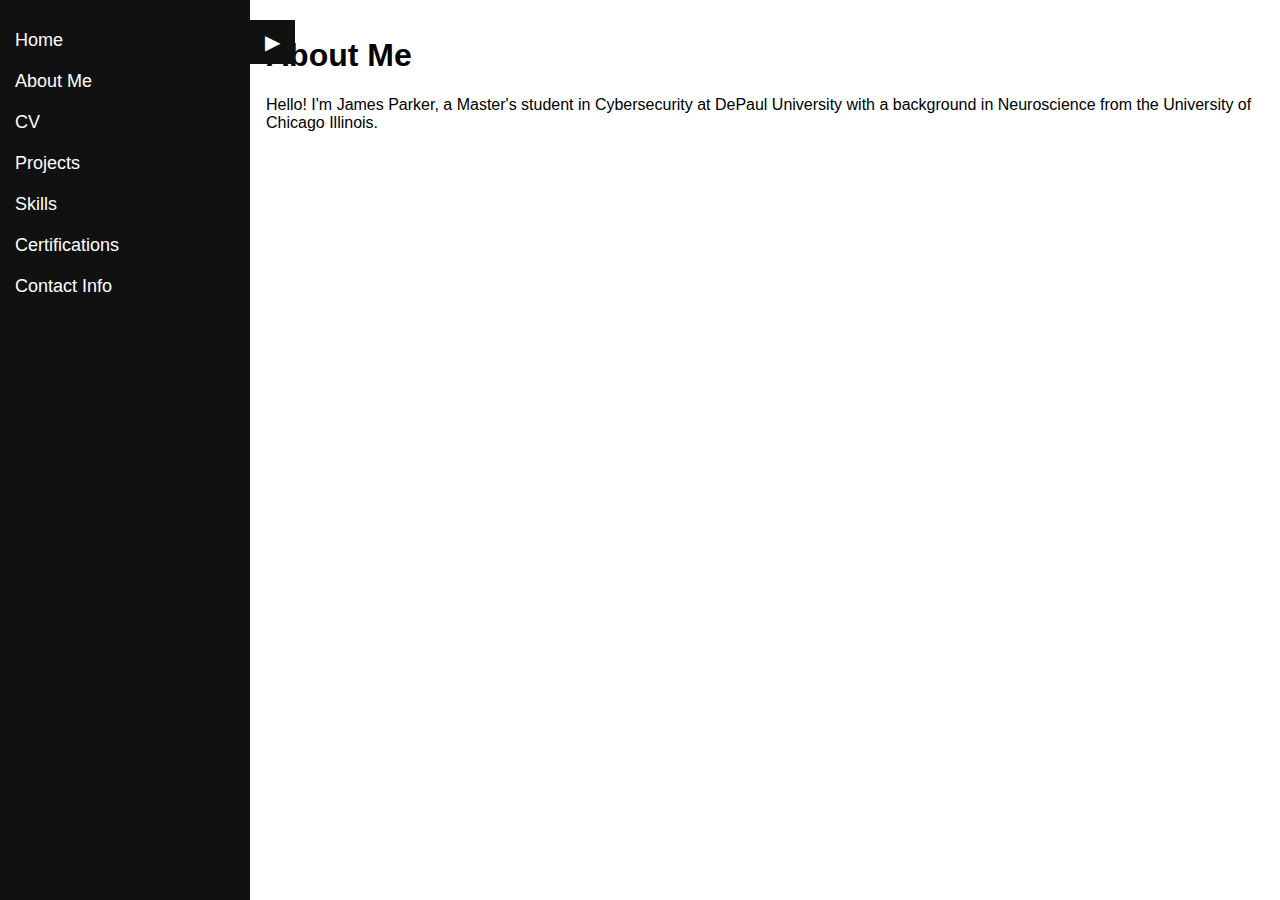
==== about.html @ e337cfd1 "starting outline of personal website portfolio" ====
<!DOCTYPE html>
<html lang="en">
<head>
    <meta charset="UTF-8">
    <meta name="viewport" content="width=device-width, initial-scale=1.0">
    <title>James Parker - About Me</title>
    <link rel="stylesheet" href="styles.css">
</head>
<body>
    <input type="checkbox" id="toggle-sidebar" class="toggle-sidebar">
    <label for="toggle-sidebar" class="toggle-label">&#x25B6;</label>

    <div id="sidebar" class="sidebar">
        <label for="toggle-sidebar" class="close-btn">&#x25C0;</label>
        <a href="index.html">Home</a>
        <a href="about.html">About Me</a>
        <a href="cv.html">CV</a>
        <a href="projects.html">Projects</a>
        <a href="skills.html">Skills</a>
        <a href="certifications.html">Certifications</a>
        <a href="contact.html">Contact Info</a>
    </div>

    <div id="main-content" class="main-content">
        <h1>About Me</h1>
        <p>Hello! I'm James Parker, a Master's student in Cybersecurity at DePaul University with a background in Neuroscience from the University of Chicago Illinois.</p>
    </div>
</body>
</html>
---- styles.css ----
body {
    font-family: Arial, sans-serif;
    margin: 0;
}

.toggle-sidebar {
    display: none;
}

.toggle-label {
    position: fixed;
    top: 20px;
    left: 250px; /* Just outside the sidebar */
    font-size: 20px;
    background-color: #111;
    border: none;
    color: white;
    cursor: pointer;
    padding: 10px 15px;
    z-index: 1000;
    transition: left 0.3s;
}

.toggle-sidebar:checked ~ .toggle-label {
    left: 0;
}

.sidebar {
    height: 100%;
    width: 250px;
    position: fixed;
    top: 0;
    left: 0;
    background-color: #111;
    padding-top: 20px;
    transition: width 0.3s;
}

.sidebar a {
    padding: 10px 15px;
    text-decoration: none;
    font-size: 18px;
    color: white;
    display: block;
    transition: 0.3s;
}

.sidebar a:hover {
    background-color: #575757;
}

.close-btn {
    position: absolute;
    top: 20px;
    right: -30px; /* Just outside the sidebar */
    font-size: 20px;
    background-color: #111;
    border: none;
    color: white;
    cursor: pointer;
    padding: 10px 15px;
}

.toggle-sidebar:checked ~ .sidebar {
    width: 0;
    padding-top: 0;
    overflow: hidden;
}

.toggle-sidebar:checked ~ .sidebar a, 
.toggle-sidebar:checked ~ .sidebar .close-btn {
    display: none;
}

.main-content {
    margin-left: 250px;
    padding: 16px;
    transition: margin-left 0.3s;
}

.toggle-sidebar:checked ~ .main-content {
    margin-left: 0;
}

.toggle-sidebar:not(:checked) ~ .toggle-label {
    display: block;
}
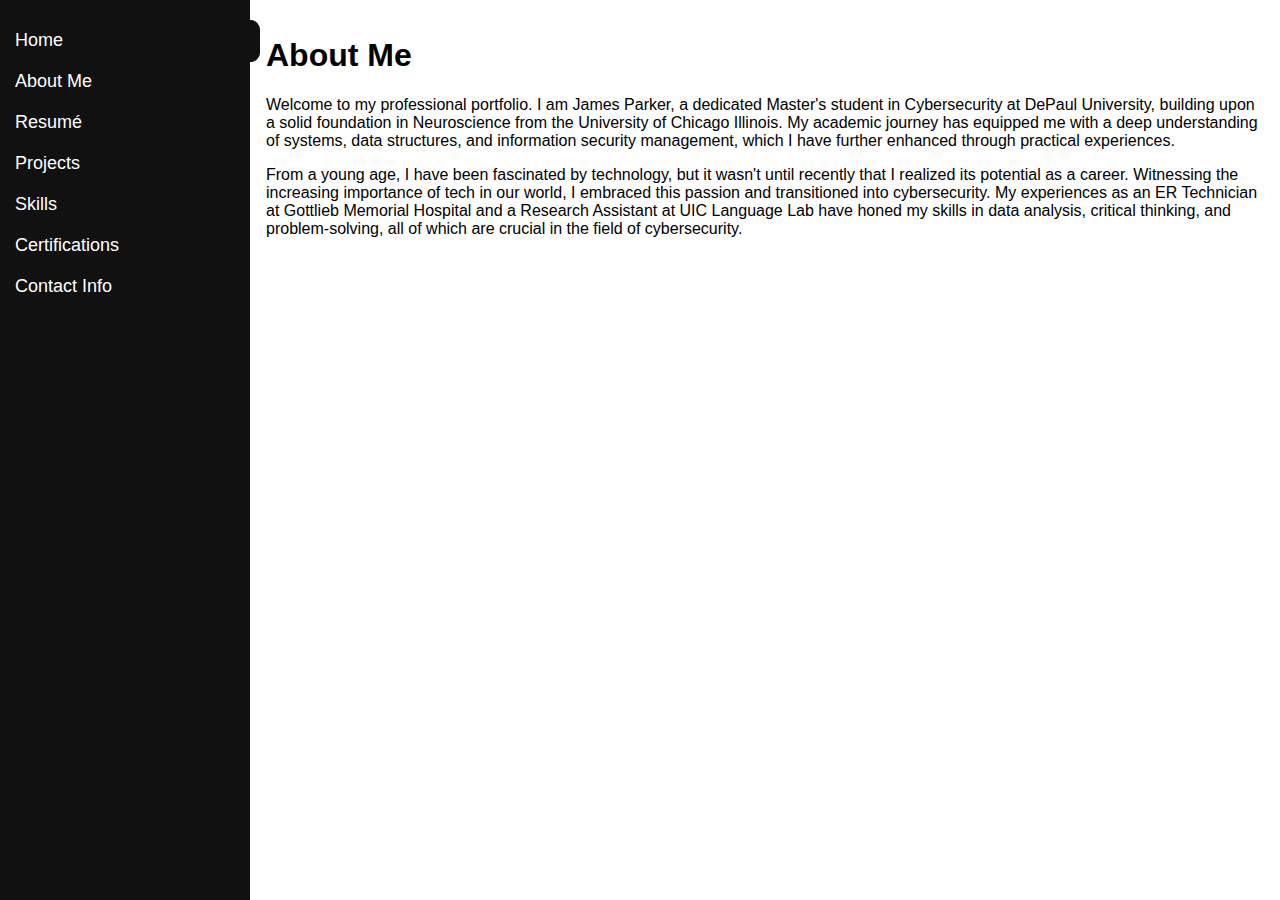
==== commit a0552e5e: "finished by elaborating on portions I could add more to and made my sidebar less obtrusive also inte" ====
--- a/about.html
+++ b/about.html
@@ -8,13 +8,13 @@
 </head>
 <body>
     <input type="checkbox" id="toggle-sidebar" class="toggle-sidebar">
-    <label for="toggle-sidebar" class="toggle-label">&#x25B6;</label>
+    <label for="toggle-sidebar" class="toggle-tab"></label>
 
     <div id="sidebar" class="sidebar">
-        <label for="toggle-sidebar" class="close-btn">&#x25C0;</label>
+        <label for="toggle-sidebar" class="close-tab"></label>
         <a href="index.html">Home</a>
         <a href="about.html">About Me</a>
-        <a href="cv.html">CV</a>
+        <a href="cv.html">Resumé</a>
         <a href="projects.html">Projects</a>
         <a href="skills.html">Skills</a>
         <a href="certifications.html">Certifications</a>
@@ -23,7 +23,12 @@
 
     <div id="main-content" class="main-content">
         <h1>About Me</h1>
-        <p>Hello! I'm James Parker, a Master's student in Cybersecurity at DePaul University with a background in Neuroscience from the University of Chicago Illinois.</p>
+        <p>
+            Welcome to my professional portfolio. I am James Parker, a dedicated Master's student in Cybersecurity at DePaul University, building upon a solid foundation in Neuroscience from the University of Chicago Illinois. My academic journey has equipped me with a deep understanding of systems, data structures, and information security management, which I have further enhanced through practical experiences.
+        </p>
+        <p>
+            From a young age, I have been fascinated by technology, but it wasn't until recently that I realized its potential as a career. Witnessing the increasing importance of tech in our world, I embraced this passion and transitioned into cybersecurity. My experiences as an ER Technician at Gottlieb Memorial Hospital and a Research Assistant at UIC Language Lab have honed my skills in data analysis, critical thinking, and problem-solving, all of which are crucial in the field of cybersecurity.
+        </p>
     </div>
 </body>
-</html>
+</html>--- a/styles.css
+++ b/styles.css
@@ -7,21 +7,21 @@
     display: none;
 }
 
-.toggle-label {
+.toggle-tab, .close-tab {
     position: fixed;
     top: 20px;
     left: 250px; /* Just outside the sidebar */
-    font-size: 20px;
+    width: 10px; /* Thickness of the tab */
+    height: 42px; /* Length of the tab */
     background-color: #111;
-    border: none;
-    color: white;
     cursor: pointer;
-    padding: 10px 15px;
+    border-top-right-radius: 10px;
+    border-bottom-right-radius: 10px;
     z-index: 1000;
     transition: left 0.3s;
 }
 
-.toggle-sidebar:checked ~ .toggle-label {
+.toggle-sidebar:checked ~ .toggle-tab {
     left: 0;
 }
 
@@ -49,18 +49,6 @@
     background-color: #575757;
 }
 
-.close-btn {
-    position: absolute;
-    top: 20px;
-    right: -30px; /* Just outside the sidebar */
-    font-size: 20px;
-    background-color: #111;
-    border: none;
-    color: white;
-    cursor: pointer;
-    padding: 10px 15px;
-}
-
 .toggle-sidebar:checked ~ .sidebar {
     width: 0;
     padding-top: 0;
@@ -68,7 +56,7 @@
 }
 
 .toggle-sidebar:checked ~ .sidebar a, 
-.toggle-sidebar:checked ~ .sidebar .close-btn {
+.toggle-sidebar:checked ~ .sidebar .close-tab {
     display: none;
 }
 
@@ -82,6 +70,20 @@
     margin-left: 0;
 }
 
-.toggle-sidebar:not(:checked) ~ .toggle-label {
+.toggle-sidebar:not(:checked) ~ .toggle-tab {
     display: block;
-}+}
+
+.section {
+    display: flex;
+    justify-content: space-between;
+    margin: 10px 0;
+}
+
+.left {
+    text-align: left;
+}
+
+.right {
+    text-align: right;
+}
